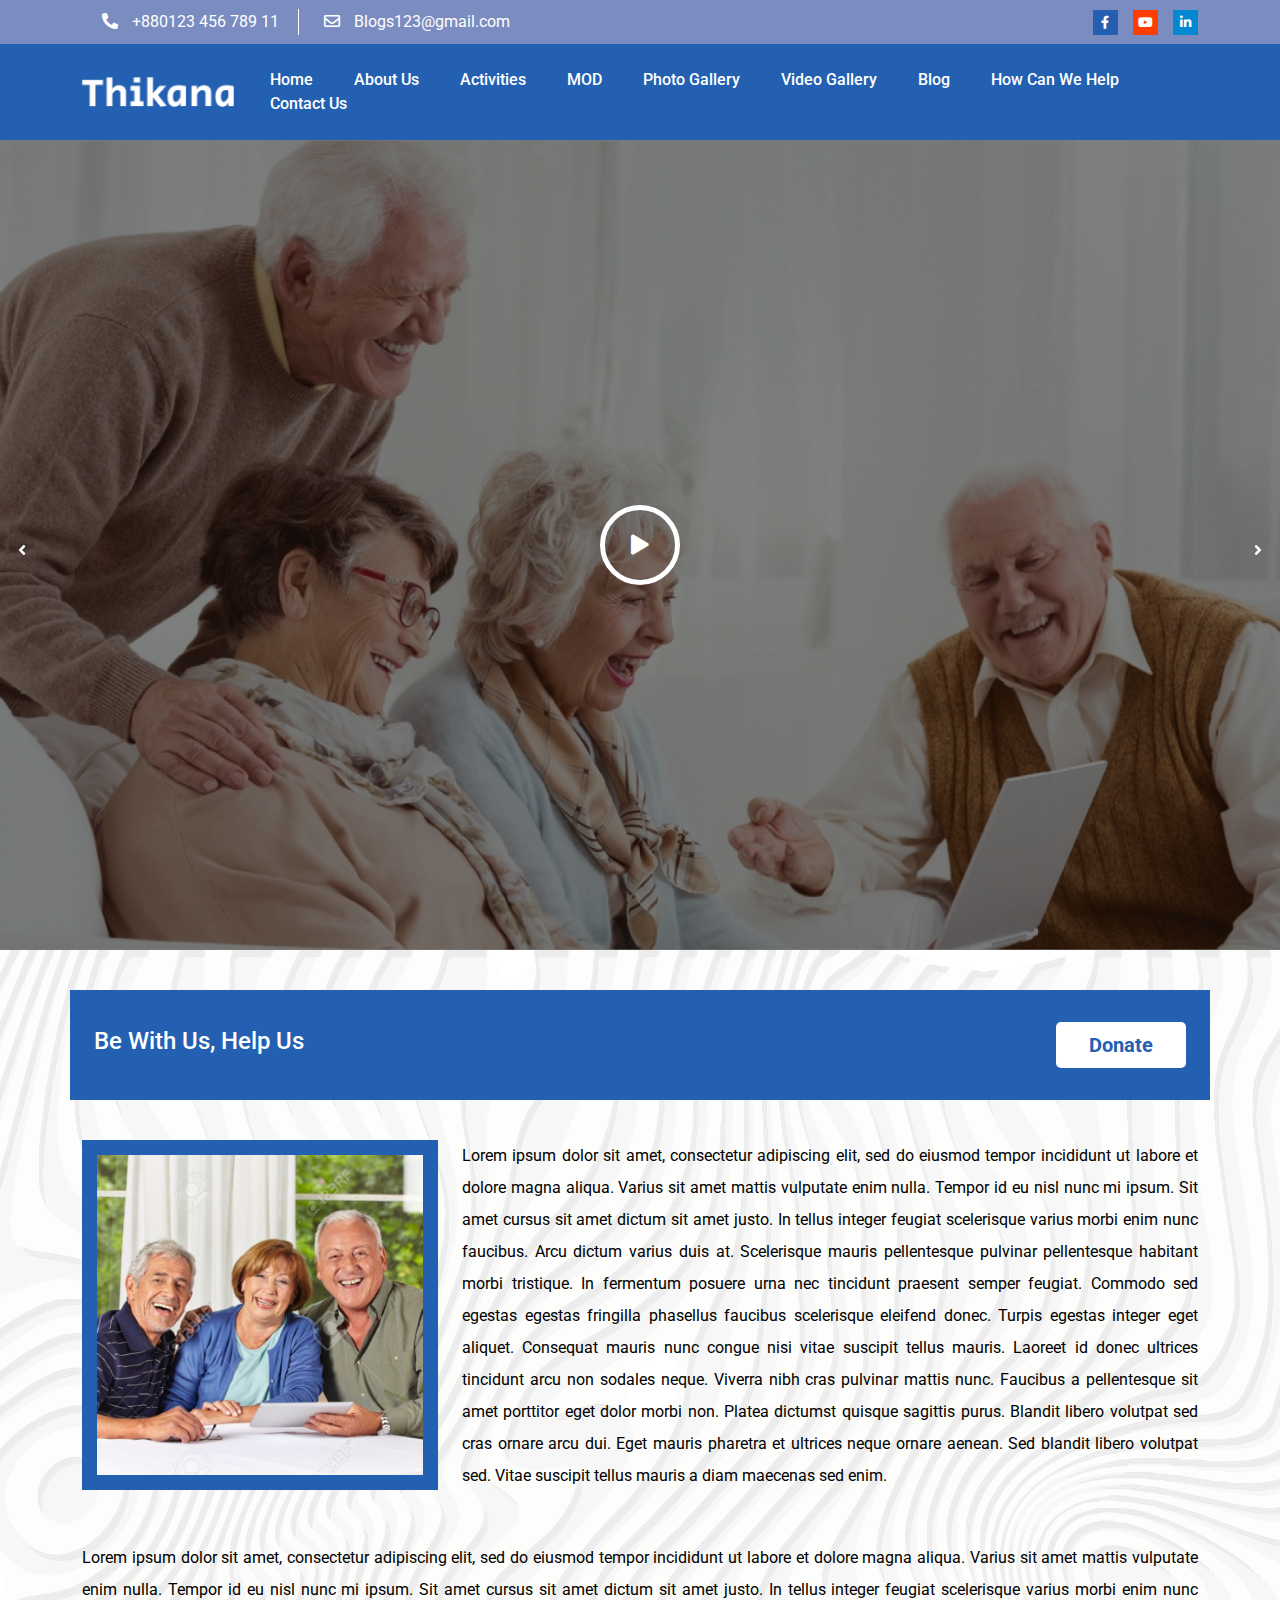
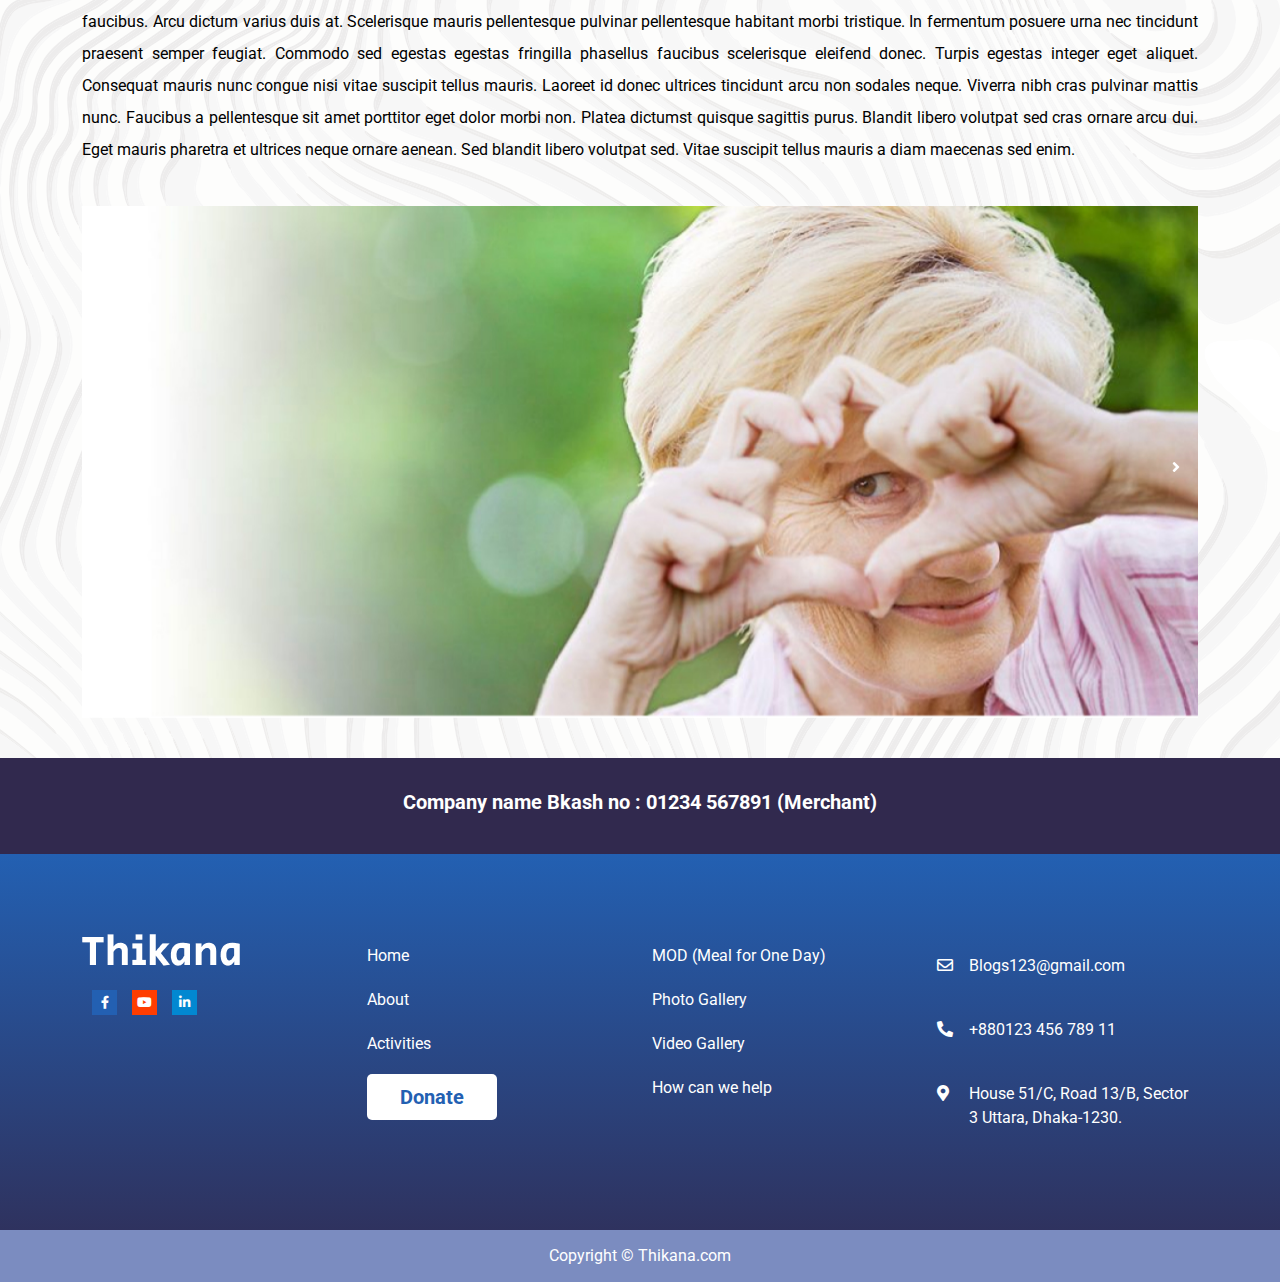
==== index.html @ bdba7b21 "first commit" ====
<!DOCTYPE html>
<html lang="en">
<head>
    <meta charset="UTF-8">
    <meta http-equiv="X-UA-Compatible" content="IE=edge">
    <meta name="viewport" content="width=device-width, initial-scale=1.0">

    <title>Thikana</title>

    <!-- Inject:css -->
    <link rel="stylesheet" type="text/css" href="css/bootstrap.min.css">
    <link rel="stylesheet" type="text/css" href="css/fontawesome/css/fontawesome.min.css">
    <link rel="stylesheet" type="text/css" href="css/fontawesome/css/all.css">
    <link rel="stylesheet" type="text/css" href="css/owl-carousel/owl.carousel.min.css">
    <link rel="stylesheet" type="text/css" href="css/owl-carousel/owl.theme.default.min.css">
    <link rel="stylesheet" type="text/css" href="css/style.css"> <!-- Template Stylesheet -->
    <link rel="stylesheet" type="text/css" href="css/responsive.css">

    <!--[if lt IE 9]>
    <script src="https://oss.maxcdn.com/html5shiv/3.7.2/html5shiv.min.js"></script>
    <script src="https://oss.maxcdn.com/respond/1.4.2/respond.min.js"></script>
    <![endif]-->
    
</head>
<body>

    <!-- Header -->
    <header class="thk-header">
        <div class="thk-toolbar-wrapper">
             <div class="container">
                 <div class="thk-toolbar">
                    <div class="tool-left">
                        <a href="tel:88012345678911"><i class="fas fa-phone-alt"></i> +880123 456 789 11</a>
                        <a href="mailto:Blogs123@gmail.com"><i class="far fa-envelope"></i> Blogs123@gmail.com</a>
                    </div>
                    <div class="social-links">
                        <a href="#" class="fb-icon"><i class="fab fa-facebook-f"></i></a>
                        <a href="#" class="tube-icon"><i class="fab fa-youtube"></i></a>
                        <a href="#" class="linkedIn-icon"><i class="fab fa-linkedin-in"></i></a>
                    </div>
                 </div>
             </div>
        </div>
        <div class="thk-main-nav-wrapper">
            <div class="container">
                <div class="thk-main-nav">
                    <div class="logo">
                        <a href="#"><img src="images/logo.png" alt="Thikana"></a>
                    </div>
                    <nav class="main-menu">
                        <ul>
                            <li><a href="#">Home</a></li>
                            <li><a href="#">About Us</a></li>
                            <li><a href="#">Activities</a></li>
                            <li><a href="#">MOD</a></li>
                            <li><a href="#">Photo Gallery</a></li>
                            <li><a href="#">Video Gallery</a></li>
                            <li><a href="#">Blog</a></li>
                            <li><a href="#">How Can We Help</a></li>
                            <li><a href="#">Contact Us</a></li>
                        </ul>
                    </nav>
                </div>
            </div>
        </div>
    </header>

    <!-- Banner -->

    <div class="owl-carousel owl-theme single-slider  thk-banner">
        <div class="thk-slide slide-1">
            <div class="thk-vid">
                <i class="fas fa-play"></i>
            </div>
        </div>
        <div class="thk-slide slide-2">
            <div class="thk-vid">
                <i class="fas fa-play"></i>
            </div>
        </div>
        <div class="thk-slide slide-3">
            <div class="thk-vid">
                <i class="fas fa-play"></i>
            </div>
        </div>
    </div>

    <!-- Main Content -->

    <main class="thk-main-content">

        <div class="thk-donate">
            <div class="container">
                <div class="row">
                    <div class="thk-callToAction">
                        <h4 class="text-white">Be With Us, Help Us</h4>
                        <a href="#" class="donate-btn">Donate</a>
                    </div>  
                </div>
            </div>
        </div>

        <section class="thk-about">
            <div class="container">
                <div class="row">
                    <div class="col-4">
                        <div class="about-image">
                            
                        </div>
                    </div>
                    <div class="col-8">
                        <p class="sec-des">Lorem ipsum dolor sit amet, consectetur adipiscing elit, sed do eiusmod tempor incididunt ut labore et dolore magna aliqua. Varius sit amet mattis vulputate enim nulla. Tempor id eu nisl nunc mi ipsum. Sit amet cursus sit amet dictum sit amet justo. In tellus integer feugiat scelerisque varius morbi enim nunc faucibus. Arcu dictum varius duis at. Scelerisque mauris pellentesque pulvinar pellentesque habitant morbi tristique. In fermentum posuere urna nec tincidunt praesent semper feugiat. Commodo sed egestas egestas fringilla phasellus faucibus scelerisque eleifend donec. Turpis egestas integer eget aliquet. Consequat mauris nunc congue nisi vitae suscipit tellus mauris. Laoreet id donec ultrices tincidunt arcu non sodales neque. Viverra nibh cras pulvinar mattis nunc. Faucibus a pellentesque sit amet porttitor eget dolor morbi non. Platea dictumst quisque sagittis purus. Blandit libero volutpat sed cras ornare arcu dui. Eget mauris pharetra et ultrices neque ornare aenean. Sed blandit libero volutpat sed. Vitae suscipit tellus mauris a diam maecenas sed enim.</p>
                    </div>
                </div>
                <div class="row">
                    <div class="col-12">
                        <p class="sec-des mt-50">Lorem ipsum dolor sit amet, consectetur adipiscing elit, sed do eiusmod tempor incididunt ut labore et dolore magna aliqua. Varius sit amet mattis vulputate enim nulla. Tempor id eu nisl nunc mi ipsum. Sit amet cursus sit amet dictum sit amet justo. In tellus integer feugiat scelerisque varius morbi enim nunc faucibus. Arcu dictum varius duis at. Scelerisque mauris pellentesque pulvinar pellentesque habitant morbi tristique. In fermentum posuere urna nec tincidunt praesent semper feugiat. Commodo sed egestas egestas fringilla phasellus faucibus scelerisque eleifend donec. Turpis egestas integer eget aliquet. Consequat mauris nunc congue nisi vitae suscipit tellus mauris. Laoreet id donec ultrices tincidunt arcu non sodales neque. Viverra nibh cras pulvinar mattis nunc. Faucibus a pellentesque sit amet porttitor eget dolor morbi non. Platea dictumst quisque sagittis purus. Blandit libero volutpat sed cras ornare arcu dui. Eget mauris pharetra et ultrices neque ornare aenean. Sed blandit libero volutpat sed. Vitae suscipit tellus mauris a diam maecenas sed enim.</p>
                    </div>
                </div>
            </div>
        </section>

        <section class="mt-40">
            <div class="container">
                <div class="owl-carousel owl-theme single-slider">
                    <div class="slide-item">
                        <img src="images/old-lady.jpg" alt="Old Person">
                    </div>
                    <div class="slide-item">
                        <img src="images/old-lady.jpg" alt="Old Person">
                    </div>
                    <div class="slide-item">
                        <img src="images/old-lady.jpg" alt="Old Person">
                    </div>
                </div>
            </div>
        </section>

        <div class="thk-donation-acc mt-40">
            <div class="thk-callToAction justify-content-center">
                <h5 class="text-white">Company name Bkash no : 01234 567891 (Merchant)</h5>
            </div> 
        </div>

    </main>

    <!-- Footer -->
    <div class="thk-footer">
        <div class="footer-top">
            <div class="container">
                <div class="row">
                    <div class="col-lg-3">
                        <div class="thk-footer-widget thk-footer-about">
                            <img src="images/logo.png" alt="logo">
                            <div class="social-links mt-4">
                                <a href="#" class="fb-icon"><i class="fab fa-facebook-f"></i></a>
                                <a href="#" class="tube-icon"><i class="fab fa-youtube"></i></a>
                                <a href="#" class="linkedIn-icon"><i class="fab fa-linkedin-in"></i></a>
                            </div>
                        </div>
                    </div>
                    <div class="col-lg-3">
                        <div class="thk-footer-widget">
                            <ul class="footer-links">
                                <li><a href="#">Home</a></li>
                                <li><a href="#">About</a></li>
                                <li><a href="#">Activities</a></li>
                            </ul>
                            <a href="#" class="donate-btn mt-2">Donate</a>
                        </div>
                    </div>
                    <div class="col-lg-3">
                        <div class="thk-footer-widget">
                            <ul class="footer-links">
                                <li><a href="#">MOD (Meal for One Day) </a></li>
                                <li><a href="#">Photo Gallery</a></li>
                                <li><a href="#">Video Gallery</a></li>
                                <li><a href="#">How can we help</a></li>
                            </ul>
                        </div>
                    </div>
                    <div class="col-lg-3">
                        <div class="thk-footer-widget">
                            <ul class="thk-address footer-links">
                                <li><a href="mailto:info@akaarit.com"><i class="far fa-envelope"></i><span>Blogs123@gmail.com</span></a></li>
                                <li><a href="tel:018796788"><i class="fas fa-phone-alt"></i><span>+880123 456 789 11</span></a></li>
                                <li><a href="#"><i class="fas fa-map-marker-alt"></i><span>House 51/C, Road 13/B, Sector 3
                                    Uttara, Dhaka-1230.</span></a></li>
                            </ul>
                        </div>
                    </div>
                </div>
            </div>
        </div>
        <div class="footer-bottom">
            <div class="container">
                <div class="row">
                    <div class="col-12">
                        <div class="copyrights text-center">
                            <a href="#">Copyright © Thikana.com</a>
                        </div>
                    </div>
                </div>
            </div>
        </div>
    </div>
    
     <!-- Js files -->
     <script src="js/modernizr-3.5.0.min.js"></script>

     <script src="js/jquery.min.js"></script>
     <script src="js/popper.min.js"></script>
     <script src="js/bootstrap.min.js"></script>
     <script src="js/owl.carousel.min.js"></script>
     <script src="js/main.js"></script>

</body>
</html>
---- css/style.css ----
@charset "utf-8";

@import url('https://fonts.googleapis.com/css2?family=Roboto:wght@100;300;400;500;700;900&display=swap');

:root{

    /* Colors */
    --primary-color:#2360B2;
    --secondary-color:#7B8CC0;
    --heading-color:#243E8B;
    --text-color:#000000;
    --white-color:#ffffff;

    /* Typography */
    --body-font: 'Roboto', sans-serif;
    --title-font: 'Roboto', sans-serif;
    --font-weight-small:300;
    --font-weight-normal: 400;
    --font-weight-medium: 500;
    --font-weight-semi-bold: 600;
    --font-weight-bold: 700;
    --text-font-size:16px;

    /* Others */
    --transition:.3s;
    --shadow: rgba(49,132,255,.8);
    --blur-big:50px;
    --blur-small:30px;
}

*{
    margin: 0;
    padding: 0;
    box-sizing: border-box;
}

html,
body{
    scroll-behavior: smooth;
    vertical-align: baseline;
    overflow-x: hidden;
    transition: .3s;
}

img {
    max-width: 100%;
    height: auto;

    -moz-user-select: none;
    -webkit-user-select: none;
    -ms-user-select: none;
    user-select: none;
    -webkit-user-drag: none;
    -webkit-touch-callout: none;
    backface-visibility: hidden;
}

h1,h2,h3,h4,h5,h6{
    font-family: var(--title-font);
    font-weight: var(--font-weight-bold);
}

h1{
    font-size: 60px;
    font-weight: var(--font-weight-bold);
}

h2{
    font-size: 40px;
    font-weight: var(--font-weight-bold);
}

h4{
    font-weight: var(--font-weight-medium);
}

p,
span{
    font-size: 16px;
    color: var(--text-color);
    font-family: var(--body-font);
    margin-bottom: 0;
}

ul {
    margin: 0;
    padding: 0;
    list-style: none;
}

li{
    list-style: none;
    font-family: var(--body-font);
}

a{
    font-size: 16px;
    font-family: var(--body-font);
    color: var(--text-color);
    text-decoration: none;
    transition:var(--transition);
}

a:hover{
    color: var(--primary-color);
}

input[type="email"],
input[type="text"],
textarea,
input[type="phone"],
button {
    outline: none;
}

/* General Css */

.mt-40{
    margin-top: 40px;
}

.mt-50{
    margin-top: 50px;
}

.mt-60{
    margin-top: 60px;
}

.mt-100{
    margin-top: 100px;
}

.mb-40{
    margin-bottom: 40px;
}

.mb-50{
    margin-bottom: 50px;
}

.pt-40{
    padding-top: 40px;
}

.pt-50{
    padding-top: 50px;
}

.pt-100{
    padding-top: 100px;
}

.pt-200{
    padding-top: 200px;
}

.pt-300{
    padding-top: 300px;
}

.pb-40{
    padding-bottom: 40px;
}

.pb-50{
    padding-bottom: 50px;
}

.pb-60{
    padding-bottom: 60px;
}

.pb-100{
    padding-bottom: 100px;
}

.px-50{
    padding: 0 50px;
}

.px-100{
    padding: 0 100px;
}

.py-80{
    padding: 80px 0;
}

.sec-spacer{
    padding: 100px 0;
}

.sec-des{
    font-size: var(--text-font-size);
    font-weight: var(--font-weight-normal);
    line-height: 32px;
    text-align: justify;
}

/* Header */

.thk-toolbar-wrapper{
    background-color: var(--secondary-color);
}

.thk-toolbar,
.thk-main-nav{
    display: flex;
    justify-content: space-between;
    align-items: center;
}

.thk-toolbar .tool-left a{
    position: relative;
    display: inline-block;
    color: var(--white-color);
    padding: 10px 20px;
}

.thk-toolbar .tool-left a:first-child::after{
    position: absolute;
    content: "";
    width: 1px;
    height: 60%;
    top: 20%;
    right: 0;
    background-color: var(--white-color);
}

.tool-left a i{
    margin-right: 10px;
}


.thk-main-nav-wrapper{
    background-color: var(--primary-color);
    padding: 24px 0;
}

.main-menu li{
    display: inline-block;
}

.main-menu li a{
    display: block;
    font-size: var(--text-font-size);
    font-weight: var(--font-weight-medium);
    color: var(--white-color);
    padding: 0 16px;
}

.main-menu li a:last-child{
    padding-right: 0;
    margin-left: 20px;
}

/* Banner */

.thk-slide{
    position: relative;
    height: 90vh;
    background-size: cover;
    background-position: center;
    background-repeat: no-repeat;
}

.thk-slide::before{
     position: absolute;
     content: "";
     width: 100%;
     height: 100%;
     top: 0;
     left: 0;
     background-color: rgba(0,0,0,.5);
}

.thk-slide .thk-vid{
    position: absolute;
    top: 50%;
    left: 50%;
    width: 80px;
    height: 80px;
    border:5px solid var(--white-color);
    border-radius: 50%;
    display: flex;
    align-items: center;
    justify-content: center;
    transform: translate(-50%,-50%);
}

.thk-vid i{
    font-size: 20px;
    color: var(--white-color);
}

.slide-1{
    background-image: url("../images/hero-bg.jpg");
}

.slide-2{
    background-image: url("../images/hero-bg.jpg");
}

.slide-3{
    background-image: url("../images/hero-bg.jpg");
}

.owl-carousel .owl-nav .owl-prev,
.owl-carousel .owl-nav .owl-next {
  position: absolute;
  top: 50%;
  transform: translateY(-50%);
  display: flex;
  align-items: center;
  justify-content: center;
  font-size: 24px;
  font-weight: var(--font-weight-normal);
  color: var(--white-color) !important;
  width: 50px;
  height: 50px;
  outline: none;
  transition: 0.3s;
  z-index: 10;
}

.owl-nav .owl-next:hover,
.owl-nav .owl-prev:hover {
  background-color: #f5f5f5;
  border: none;
  color: var(--white-color);
}

.owl-nav .owl-next {
  right: -8px;
  border-radius: 20px  0 0 20px !important;
}

.owl-nav .owl-prev {
  left: -8px;
  border-radius: 0 20px  20px 0 !important;
}

.thk-main-content{
    background-image: url("../images/bg.svg");
    background-size: cover;
    background-position: center;
    background-repeat: no-repeat;
    margin-top: -10px;
}

/* CallToActionb */

.thk-callToAction{
    display: flex;
    align-items: center;
    justify-content: space-between;
    background-color: var(--primary-color);
    padding: 32px 24px;
    margin: 40px 0;
}

.thk-donation-acc .thk-callToAction{
    background-color: #31294E;
    margin: 0;
}

.donate-btn{
    display: inline-block;
    width: 130px;
    padding: 8px 16px;
    font-size: 20px;
    font-weight: var(--font-weight-bold);
    color: var(--primary-color);
    background-color: var(--white-color);
    border-radius:5px;
    text-align: center;
}

/* About */

.thk-about .about-image{
    min-height: 350px;
    background-image: url("../images/content-image-1.jpg");
    background-size: cover;
    background-position: center;
    background-repeat: no-repeat;
    border:15px solid var(--primary-color);

}

/* Social Links */

.social-links a{
   display: inline-block;
   width: 25px;
   height: 25px;
   font-size: 13px;
   color: var(--white-color);
   text-align: center;
   line-height: 25px;
   margin-left: 10px;
}

.fb-icon{
    background-color: var(--primary-color);
}

.tube-icon{
    background-color: #FF3D00;
}

.linkedIn-icon{
    background-color:#0288D1;
}

/* Footer */

.footer-top{
    padding: 80px 0;
    background: linear-gradient(180deg, #2360B2 0%, #31294E 119.89%);
}

.footer-links li a,
.footer-links li span{
    display: inline-block;
    font-size: 16px;
    color: var(--white-color);
    padding: 10px 0;
}

.thk-address a{
    display: grid !important;
    grid-template-columns: 32px 1fr;
    align-items:baseline;
}

.copyrights a{
    display: inline-block;
    color: var(--white-color);
    padding: 14px 0;
}

.footer-bottom{
    background-color: var(--secondary-color);
}
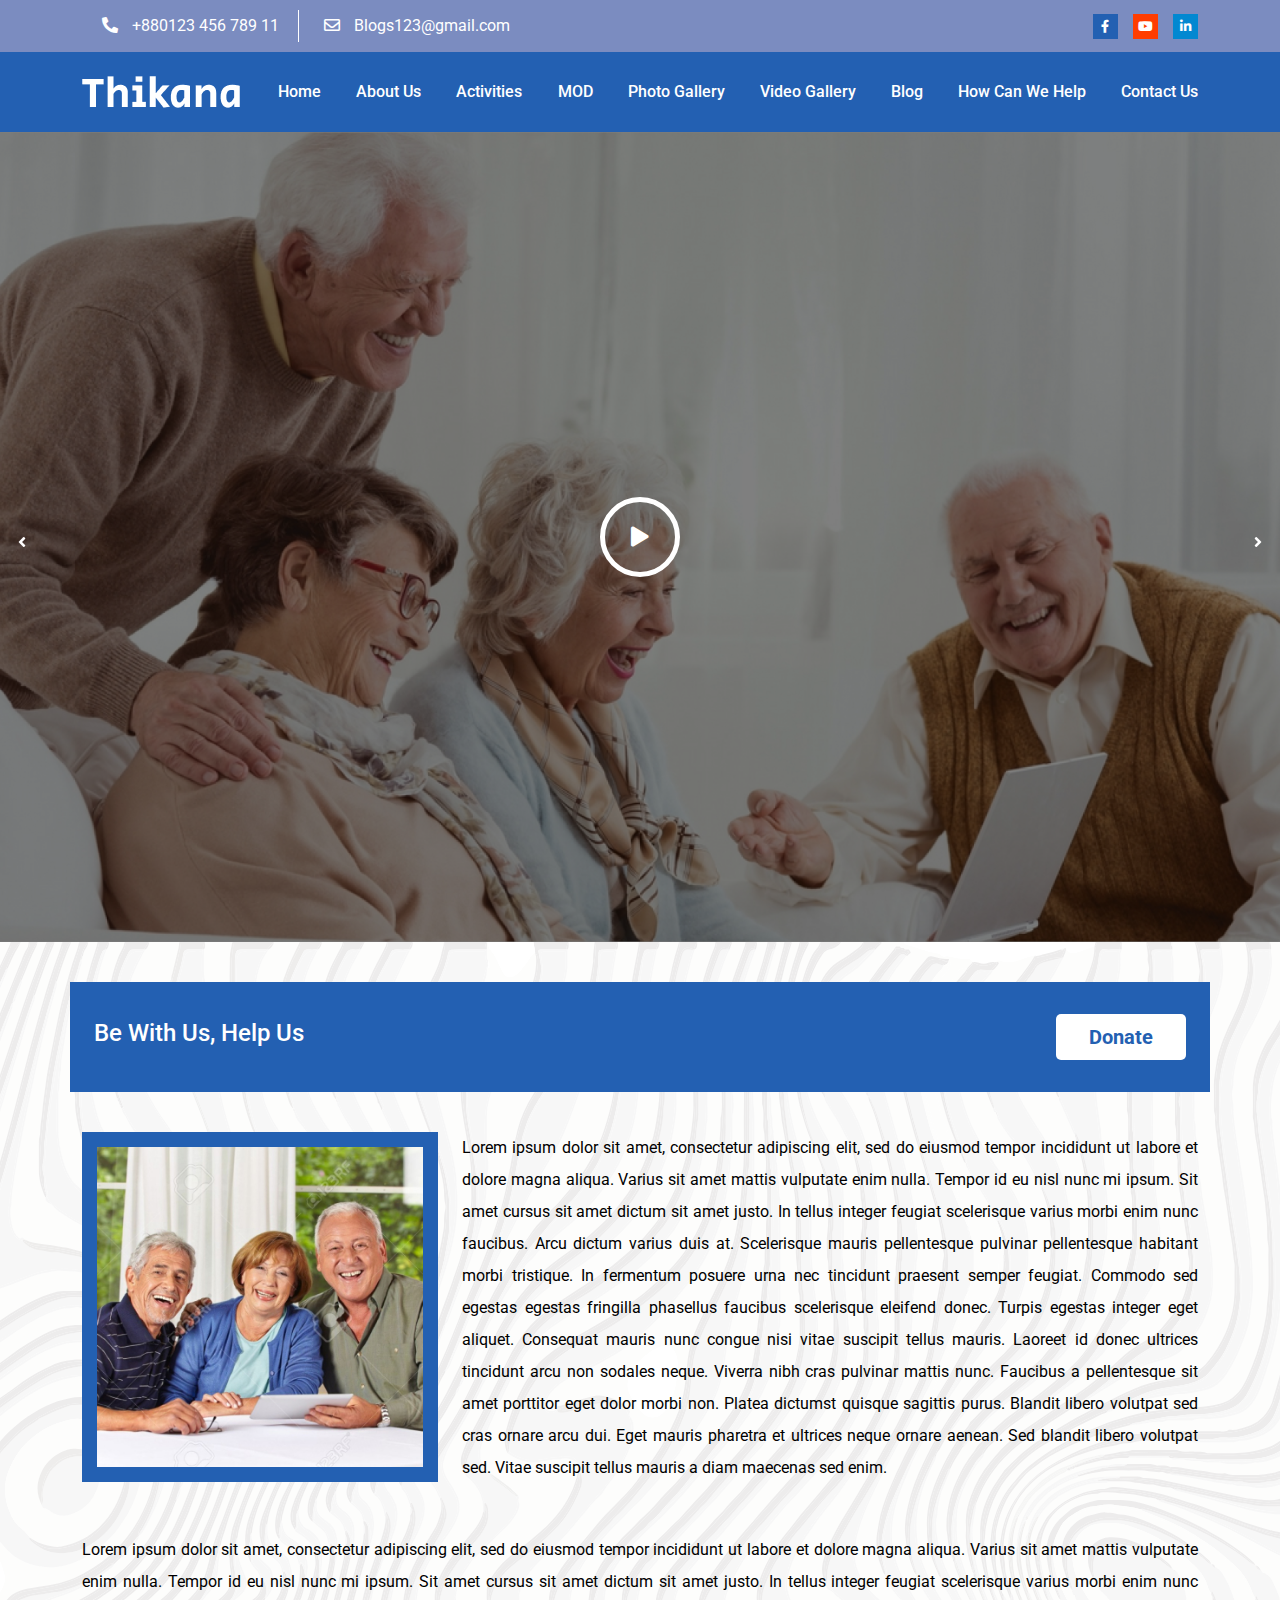
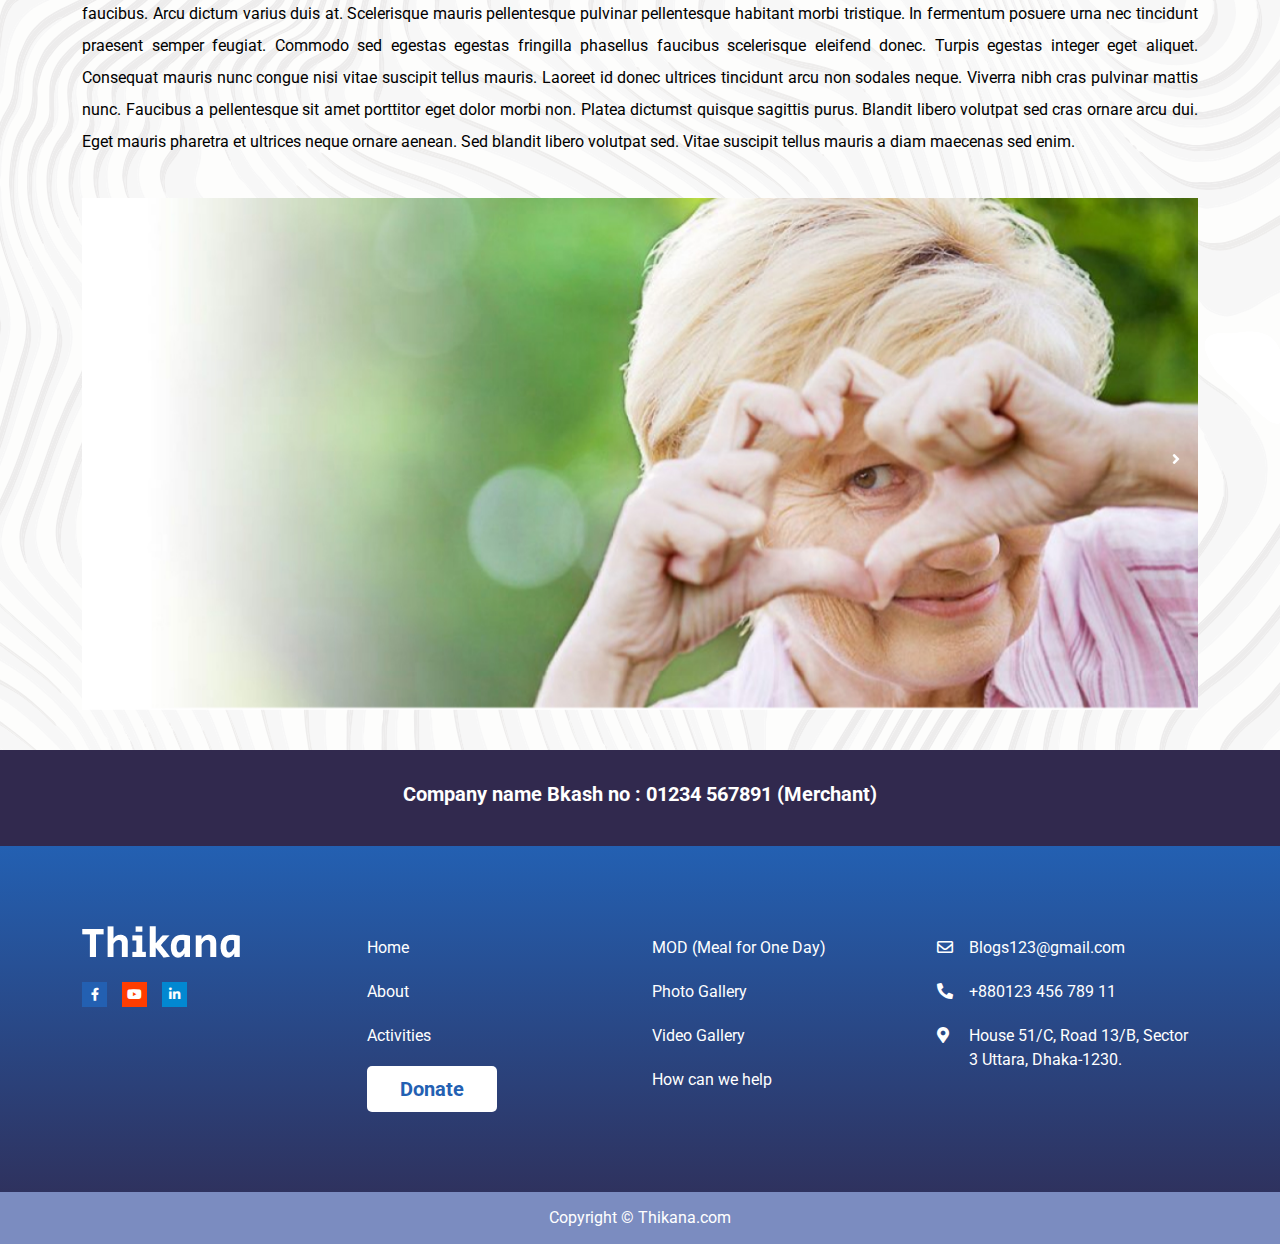
==== commit d8eb4cde: "thikana homepage" ====
--- a/index.html
+++ b/index.html
@@ -13,6 +13,7 @@
     <link rel="stylesheet" type="text/css" href="css/fontawesome/css/all.css">
     <link rel="stylesheet" type="text/css" href="css/owl-carousel/owl.carousel.min.css">
     <link rel="stylesheet" type="text/css" href="css/owl-carousel/owl.theme.default.min.css">
+    <link rel="stylesheet" type="text/css" href="css/magnific-popup.css">
     <link rel="stylesheet" type="text/css" href="css/style.css"> <!-- Template Stylesheet -->
     <link rel="stylesheet" type="text/css" href="css/responsive.css">
 
@@ -47,8 +48,8 @@
                     <div class="logo">
                         <a href="#"><img src="images/logo.png" alt="Thikana"></a>
                     </div>
-                    <nav class="main-menu">
-                        <ul>
+                    <nav class="thk-main-menu">
+                        <ul class="nav-menu">
                             <li><a href="#">Home</a></li>
                             <li><a href="#">About Us</a></li>
                             <li><a href="#">Activities</a></li>
@@ -60,6 +61,9 @@
                             <li><a href="#">Contact Us</a></li>
                         </ul>
                     </nav>
+                    <div class="nav-toggle">
+                        <i class="fas fa-bars"></i>
+                    </div>
                 </div>
             </div>
         </div>
@@ -69,19 +73,19 @@
 
     <div class="owl-carousel owl-theme single-slider  thk-banner">
         <div class="thk-slide slide-1">
-            <div class="thk-vid">
+            <a class="thk-vid venobox vbox-item more videolink" href="https://www.youtube.com/watch?v=LXb3EKWsInQ&ab_channel=Jacob%2BKatieSchwarz">
                 <i class="fas fa-play"></i>
-            </div>
+            </a>
         </div>
         <div class="thk-slide slide-2">
-            <div class="thk-vid">
+            <a class="thk-vid venobox vbox-item more videolink" href="https://www.youtube.com/watch?v=LXb3EKWsInQ&ab_channel=Jacob%2BKatieSchwarz">
                 <i class="fas fa-play"></i>
-            </div>
+            </a>
         </div>
         <div class="thk-slide slide-3">
-            <div class="thk-vid">
+            <a class="thk-vid venobox vbox-item more videolink" href="https://www.youtube.com/watch?v=LXb3EKWsInQ&ab_channel=Jacob%2BKatieSchwarz">
                 <i class="fas fa-play"></i>
-            </div>
+            </a>
         </div>
     </div>
 
@@ -103,12 +107,12 @@
         <section class="thk-about">
             <div class="container">
                 <div class="row">
-                    <div class="col-4">
+                    <div class="col-xl-4">
                         <div class="about-image">
                             
                         </div>
                     </div>
-                    <div class="col-8">
+                    <div class="col-xl-8">
                         <p class="sec-des">Lorem ipsum dolor sit amet, consectetur adipiscing elit, sed do eiusmod tempor incididunt ut labore et dolore magna aliqua. Varius sit amet mattis vulputate enim nulla. Tempor id eu nisl nunc mi ipsum. Sit amet cursus sit amet dictum sit amet justo. In tellus integer feugiat scelerisque varius morbi enim nunc faucibus. Arcu dictum varius duis at. Scelerisque mauris pellentesque pulvinar pellentesque habitant morbi tristique. In fermentum posuere urna nec tincidunt praesent semper feugiat. Commodo sed egestas egestas fringilla phasellus faucibus scelerisque eleifend donec. Turpis egestas integer eget aliquet. Consequat mauris nunc congue nisi vitae suscipit tellus mauris. Laoreet id donec ultrices tincidunt arcu non sodales neque. Viverra nibh cras pulvinar mattis nunc. Faucibus a pellentesque sit amet porttitor eget dolor morbi non. Platea dictumst quisque sagittis purus. Blandit libero volutpat sed cras ornare arcu dui. Eget mauris pharetra et ultrices neque ornare aenean. Sed blandit libero volutpat sed. Vitae suscipit tellus mauris a diam maecenas sed enim.</p>
                     </div>
                 </div>
@@ -150,17 +154,17 @@
             <div class="container">
                 <div class="row">
                     <div class="col-lg-3">
-                        <div class="thk-footer-widget thk-footer-about">
+                        <div class="thk-footer-widget thk-footer-about mb-4 mb-lg-0">
                             <img src="images/logo.png" alt="logo">
                             <div class="social-links mt-4">
-                                <a href="#" class="fb-icon"><i class="fab fa-facebook-f"></i></a>
+                                <a href="#" class="fb-icon ms-0"><i class="fab fa-facebook-f"></i></a>
                                 <a href="#" class="tube-icon"><i class="fab fa-youtube"></i></a>
                                 <a href="#" class="linkedIn-icon"><i class="fab fa-linkedin-in"></i></a>
                             </div>
                         </div>
                     </div>
                     <div class="col-lg-3">
-                        <div class="thk-footer-widget">
+                        <div class="thk-footer-widget mb-4 mb-lg-0">
                             <ul class="footer-links">
                                 <li><a href="#">Home</a></li>
                                 <li><a href="#">About</a></li>
@@ -170,7 +174,7 @@
                         </div>
                     </div>
                     <div class="col-lg-3">
-                        <div class="thk-footer-widget">
+                        <div class="thk-footer-widget mb-4 mb-lg-0">
                             <ul class="footer-links">
                                 <li><a href="#">MOD (Meal for One Day) </a></li>
                                 <li><a href="#">Photo Gallery</a></li>
@@ -182,10 +186,10 @@
                     <div class="col-lg-3">
                         <div class="thk-footer-widget">
                             <ul class="thk-address footer-links">
-                                <li><a href="mailto:info@akaarit.com"><i class="far fa-envelope"></i><span>Blogs123@gmail.com</span></a></li>
-                                <li><a href="tel:018796788"><i class="fas fa-phone-alt"></i><span>+880123 456 789 11</span></a></li>
-                                <li><a href="#"><i class="fas fa-map-marker-alt"></i><span>House 51/C, Road 13/B, Sector 3
-                                    Uttara, Dhaka-1230.</span></a></li>
+                                <li><a href="mailto:info@akaarit.com"><i class="far fa-envelope"></i>Blogs123@gmail.com</a></li>
+                                <li><a href="tel:018796788"><i class="fas fa-phone-alt"></i>+880123 456 789 11</a></li>
+                                <li><a href="#"><i class="fas fa-map-marker-alt"></i>House 51/C, Road 13/B, Sector 3
+                                    Uttara, Dhaka-1230.</a></li>
                             </ul>
                         </div>
                     </div>
@@ -212,6 +216,8 @@
      <script src="js/popper.min.js"></script>
      <script src="js/bootstrap.min.js"></script>
      <script src="js/owl.carousel.min.js"></script>
+     <script src="js/jquery.appear.js"></script>
+     <script src="js/jquery.magnific-popup.min.js"></script>
      <script src="js/main.js"></script>
 
 </body>
--- a/css/style.css
+++ b/css/style.css
@@ -215,7 +215,7 @@
     position: relative;
     display: inline-block;
     color: var(--white-color);
-    padding: 10px 20px;
+    padding: 14px 20px;
 }
 
 .thk-toolbar .tool-left a:first-child::after{
@@ -236,23 +236,6 @@
 .thk-main-nav-wrapper{
     background-color: var(--primary-color);
     padding: 24px 0;
-}
-
-.main-menu li{
-    display: inline-block;
-}
-
-.main-menu li a{
-    display: block;
-    font-size: var(--text-font-size);
-    font-weight: var(--font-weight-medium);
-    color: var(--white-color);
-    padding: 0 16px;
-}
-
-.main-menu li a:last-child{
-    padding-right: 0;
-    margin-left: 20px;
 }
 
 /* Banner */
@@ -429,10 +412,10 @@
     padding: 10px 0;
 }
 
-.thk-address a{
+.thk-address a {
     display: grid !important;
     grid-template-columns: 32px 1fr;
-    align-items:baseline;
+    align-items: baseline;
 }
 
 .copyrights a{
--- a/css/responsive.css
+++ b/css/responsive.css
@@ -0,0 +1,92 @@
+/* Min Width 1200px */
+@media only screen and (min-width:1200px){
+    .nav-menu li{
+        display: inline-block;
+    }
+    
+    .nav-menu li a{
+        display: block;
+        font-size: var(--text-font-size);
+        font-weight: var(--font-weight-medium);
+        color: var(--white-color);
+        padding: 0 16px;
+    }
+    
+    .nav-menu li a:last-child{
+        padding-right: 0;
+        margin-left: 14px;
+    }
+
+    .nav-toggle{
+        display: none;
+    }
+}
+
+/* Max Width 1199px */
+@media only screen and (max-width:1199px){
+
+    .thk-main-menu{
+        position: absolute;
+        display: none;
+        width: 100%;
+        top: 80px;
+        left: 0;
+        background-color: #fff;
+        padding: 24px 50px;
+        transition: display var(--transition);
+        z-index: 10;
+    }
+
+    .nav-menu li a{
+        position: relative;
+        display: inline-block;
+        width: 100%;
+        font-size: 16px;
+        padding: 8px 0;
+        border-bottom: 1px solid #dddddd;
+    }
+
+    .nav-menu > li:last-child a{
+        border-bottom: none;
+    }
+
+    .nav-menu li.has-children > a::before{
+        position: absolute;
+        content: "\f107";
+        top: 50%;
+        right: 0;
+        font-family: "Font Awesome 5 Free";
+        font-weight: var(--font-weight-bold);
+        transform: translateY(-50%);
+    }
+
+    .nav-toggle{
+        display: block;
+        font-size: 24px;
+        color: var(--white-color);
+    }
+
+    .thk-about .about-image{
+        height: 500px;
+        margin-bottom: 40px;
+    }
+}
+
+/* Max Width 991px */
+@media only screen and (max-width:991px){
+    .thk-toolbar-wrapper{
+        display: none
+    }
+
+    .thk-slide{
+        height: 0;
+        padding: 300px 0;
+    }
+}
+
+/* Max Width 380px */
+@media only screen and (max-width:380px){
+    .thk-donate .thk-callToAction h4{
+        font-size: 20px;
+    }
+}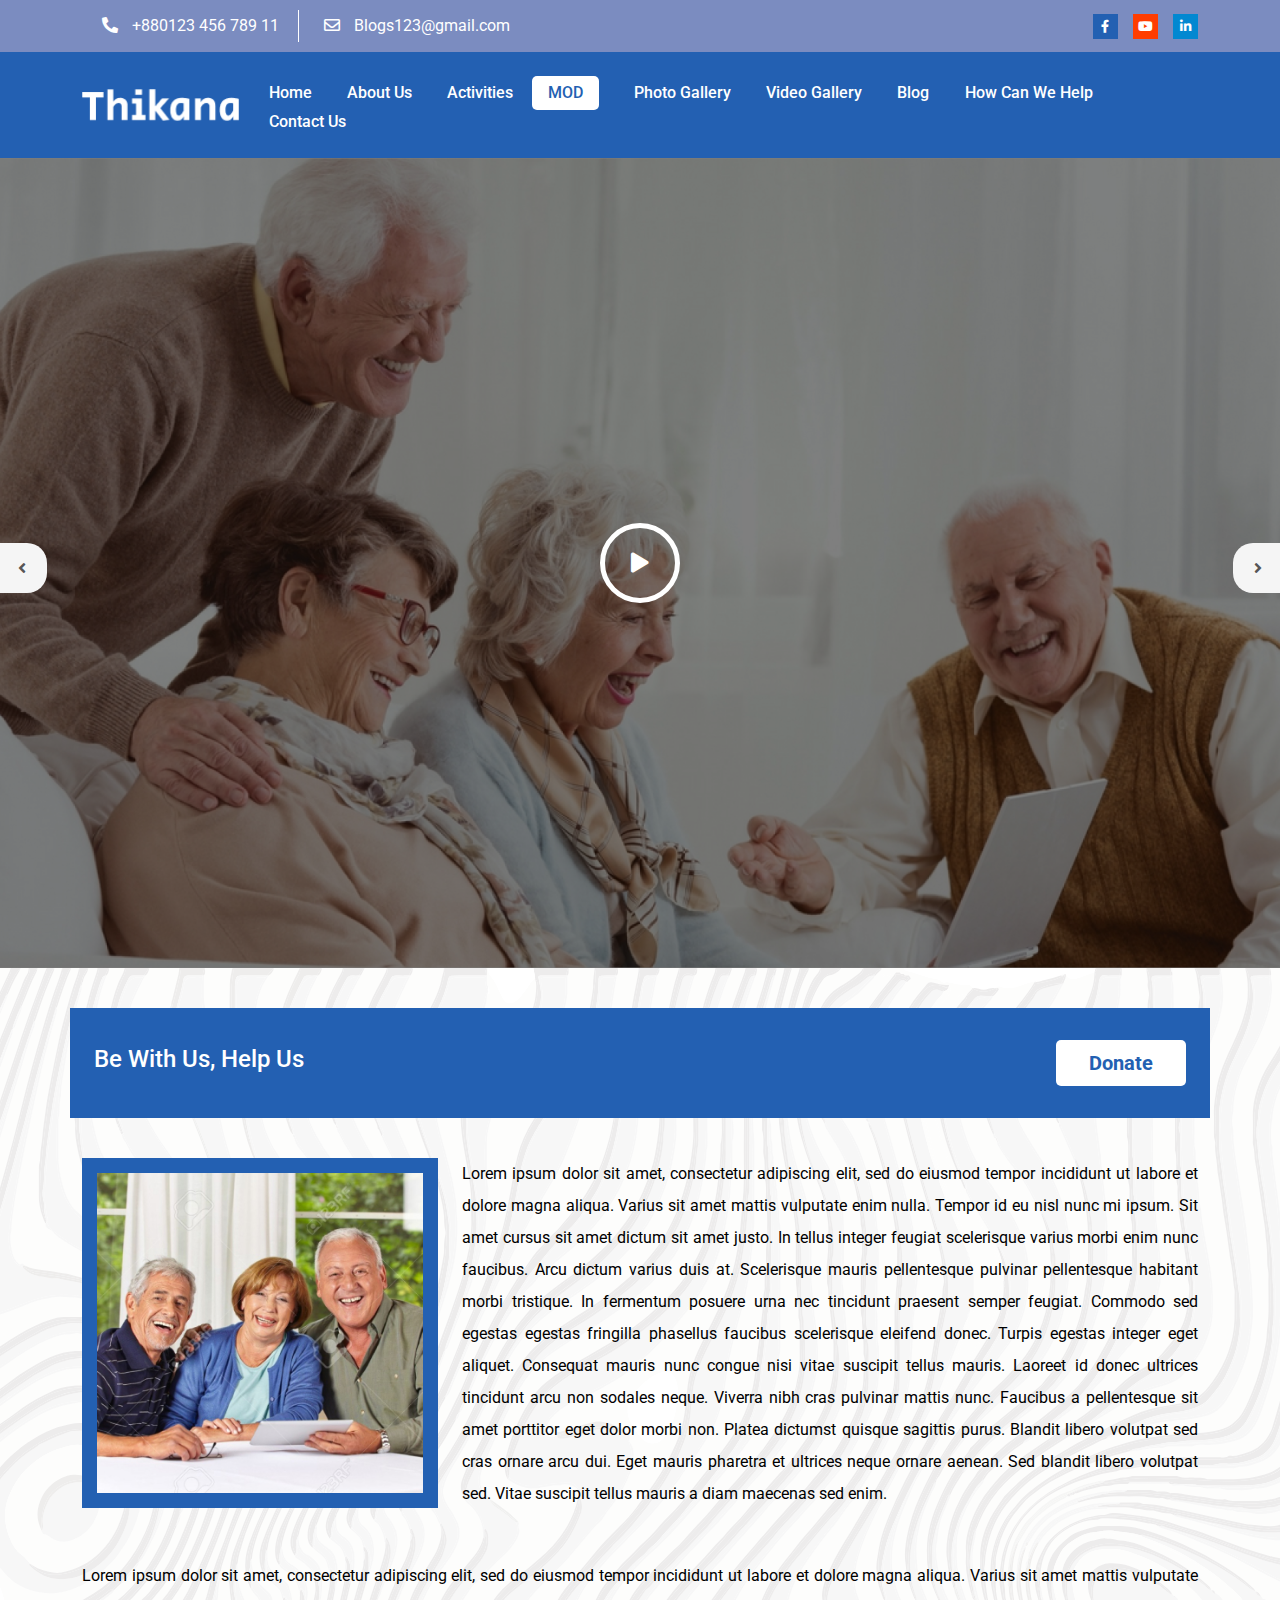
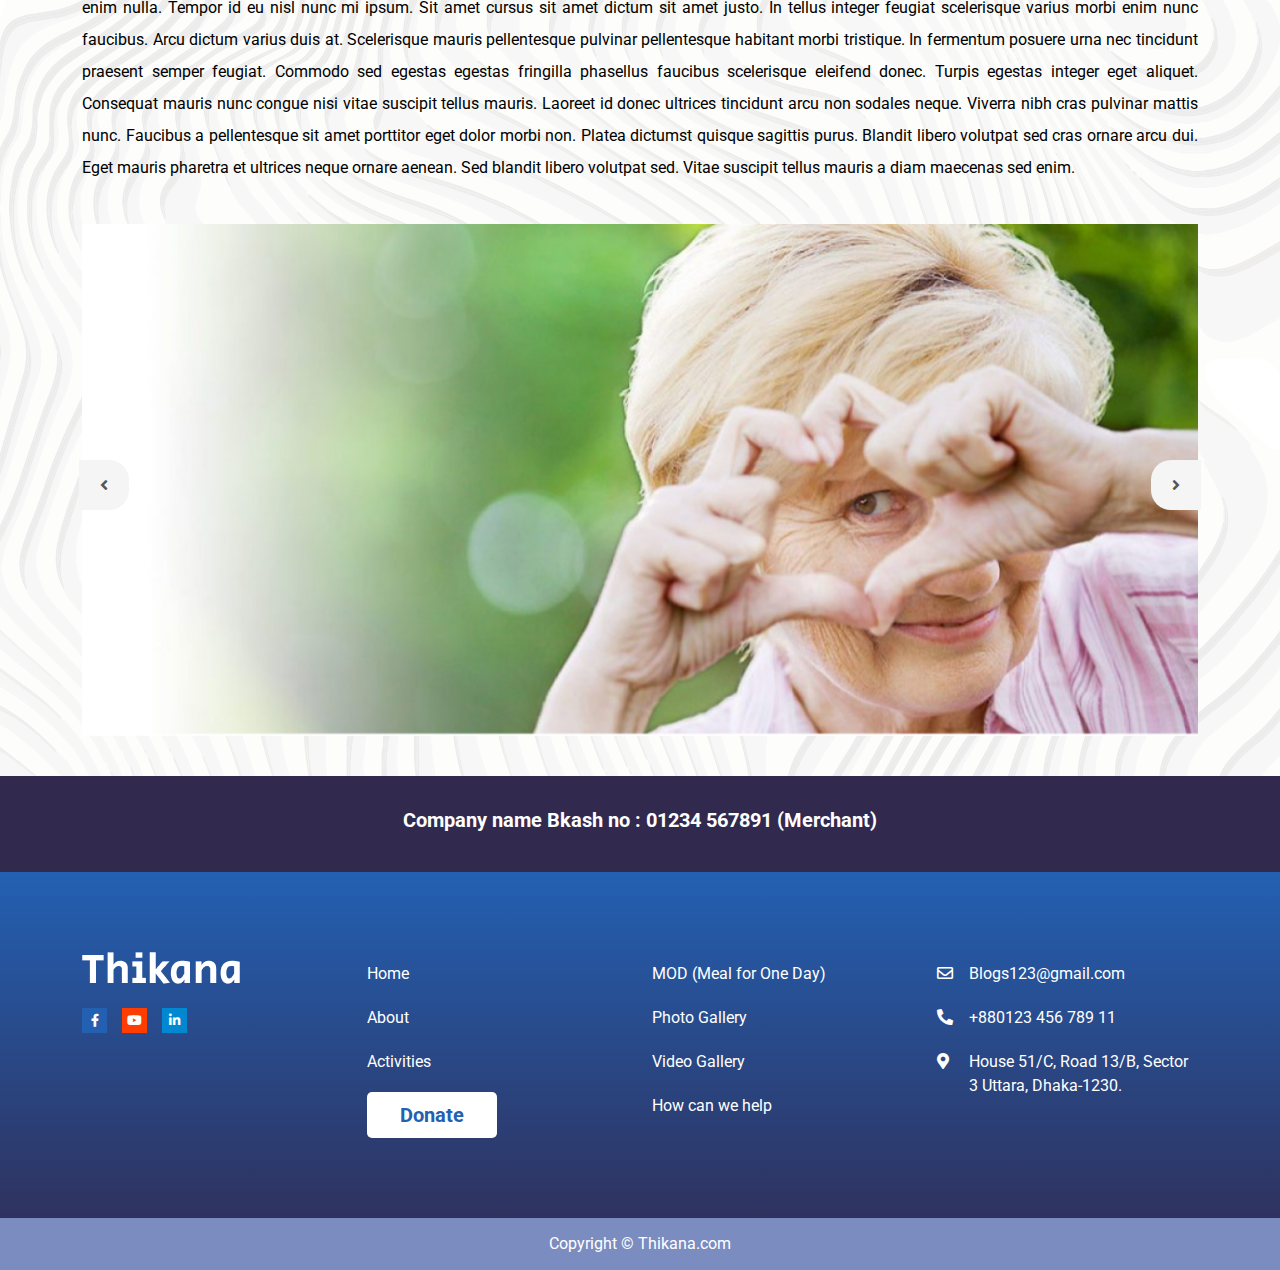
==== commit 82d4a8fe: "nav active" ====
--- a/index.html
+++ b/index.html
@@ -53,7 +53,7 @@
                             <li><a href="#">Home</a></li>
                             <li><a href="#">About Us</a></li>
                             <li><a href="#">Activities</a></li>
-                            <li><a href="#">MOD</a></li>
+                            <li><a href="#" class="active">MOD</a></li>
                             <li><a href="#">Photo Gallery</a></li>
                             <li><a href="#">Video Gallery</a></li>
                             <li><a href="#">Blog</a></li>
--- a/css/style.css
+++ b/css/style.css
@@ -240,7 +240,13 @@
 
 /* Banner */
 
+
+
 .thk-slide{
+    height: 100%;
+}
+
+.thk-banner .thk-slide{
     position: relative;
     height: 90vh;
     background-size: cover;
@@ -258,7 +264,7 @@
      background-color: rgba(0,0,0,.5);
 }
 
-.thk-slide .thk-vid{
+.thk-vid{
     position: absolute;
     top: 50%;
     left: 50%;
@@ -272,22 +278,37 @@
     transform: translate(-50%,-50%);
 }
 
+.mfp-wrap .mfp-close {
+    display: block;
+    width: 44px;
+    height: 44px;
+    color: var(--primary-color);
+    background: var(--white-color);
+    border-radius: 50%;
+    opacity: 1;
+    cursor: pointer;
+    margin-top: -16px;
+    padding-right: 13px;
+    line-height: 44px;
+}
+
 .thk-vid i{
     font-size: 20px;
     color: var(--white-color);
 }
 
-.slide-1{
+.thk-banner .slide-1{
     background-image: url("../images/hero-bg.jpg");
 }
 
-.slide-2{
+.thk-banner .slide-2{
     background-image: url("../images/hero-bg.jpg");
 }
 
-.slide-3{
+.thk-banner .slide-3{
     background-image: url("../images/hero-bg.jpg");
 }
+
 
 .owl-carousel .owl-nav .owl-prev,
 .owl-carousel .owl-nav .owl-next {
@@ -299,7 +320,8 @@
   justify-content: center;
   font-size: 24px;
   font-weight: var(--font-weight-normal);
-  color: var(--white-color) !important;
+  color: #575656 !important;
+  background-color: #f5f5f5 !important;
   width: 50px;
   height: 50px;
   outline: none;
@@ -309,9 +331,8 @@
 
 .owl-nav .owl-next:hover,
 .owl-nav .owl-prev:hover {
-  background-color: #f5f5f5;
+  
   border: none;
-  color: var(--white-color);
 }
 
 .owl-nav .owl-next {
@@ -323,6 +344,8 @@
   left: -8px;
   border-radius: 0 20px  20px 0 !important;
 }
+
+/* Main Content */
 
 .thk-main-content{
     background-image: url("../images/bg.svg");
@@ -372,6 +395,15 @@
 
 }
 
+.about-video-image{
+    position: relative;
+    height: 400px;
+    background-image: url("../images/about-video-image.jpg");
+    background-size: cover;
+    background-position: center;
+    background-repeat: no-repeat;
+}
+
 /* Social Links */
 
 .social-links a{
--- a/css/responsive.css
+++ b/css/responsive.css
@@ -15,6 +15,13 @@
     .nav-menu li a:last-child{
         padding-right: 0;
         margin-left: 14px;
+    }
+
+    .nav-menu li a.active{
+        color: var(--primary-color);
+        background-color: var(--white-color);
+        border-radius: 5px;
+        padding: 5px 16px;
     }
 
     .nav-toggle{
@@ -50,16 +57,6 @@
         border-bottom: none;
     }
 
-    .nav-menu li.has-children > a::before{
-        position: absolute;
-        content: "\f107";
-        top: 50%;
-        right: 0;
-        font-family: "Font Awesome 5 Free";
-        font-weight: var(--font-weight-bold);
-        transform: translateY(-50%);
-    }
-
     .nav-toggle{
         display: block;
         font-size: 24px;
@@ -78,9 +75,13 @@
         display: none
     }
 
-    .thk-slide{
+    .thk-banner-1 .thk-slide{
         height: 0;
         padding: 300px 0;
+    }
+
+    .thk-slide{
+        padding: 0;
     }
 }
 
